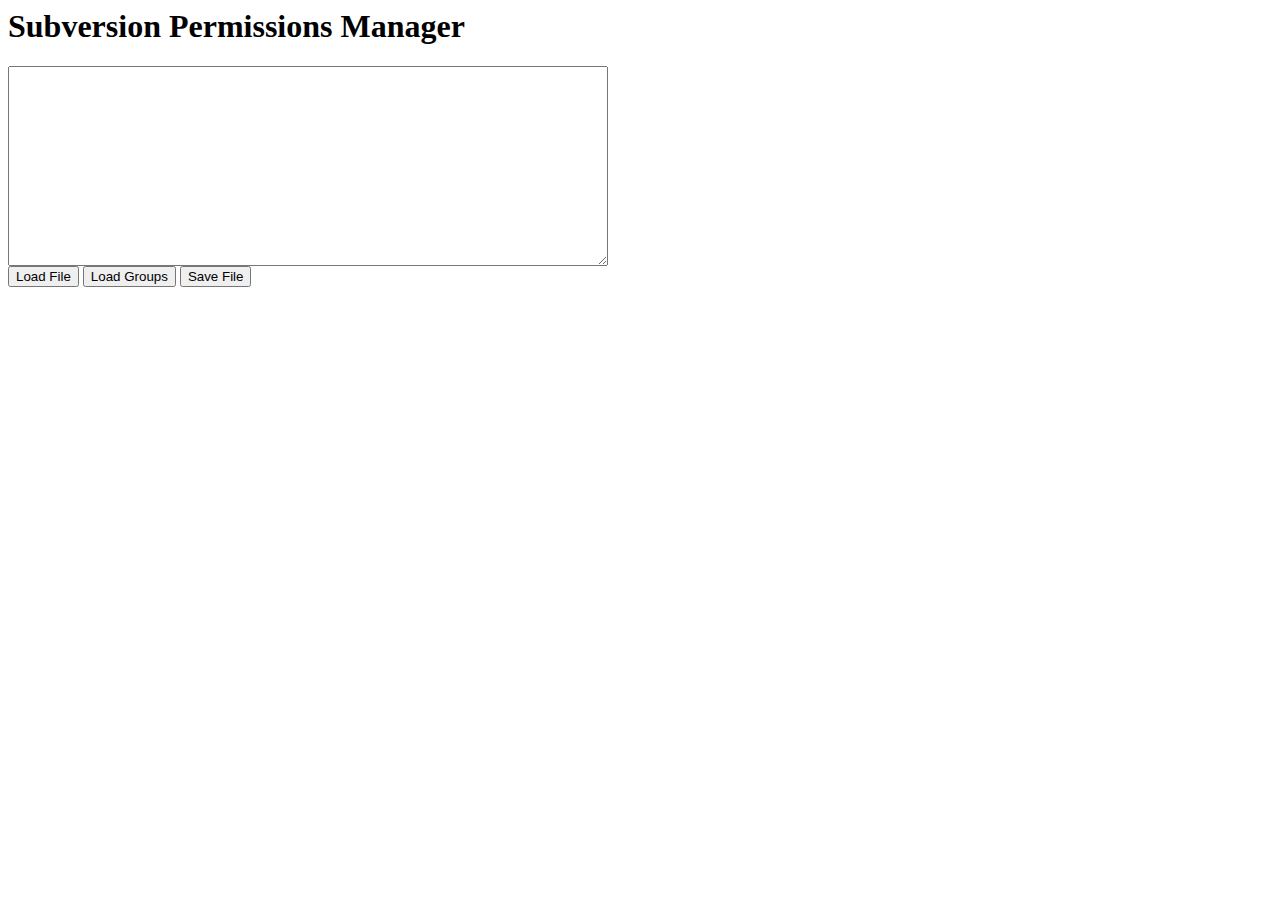
==== app/test.html @ 1d27ebe3 "Merge pull request #2 from Samunition/jwip" ====
<html>
  <head>
    <title>Subversion Permissions Manager</title>
  </head>
  <body>
    <!-- Title -->
    <h1>Subversion Permissions Manager</h1>

    <!-- Main content -->
    <textarea id="content" style="width:600;height:200;"></textarea>
    <br/>
    <button type="button" id="loadFile" onclick="loadFile()">Load File</button>
    <button type="button" id="loadFile" onclick="loadGroups()">Load Groups</button>
    <button type="button" id="saveFile" onclick="saveFile()">Save File</button>

    <!-- Script references -->
    <script src="https://code.jquery.com/jquery-3.1.1.js"></script>
    <script src="/scripts/spm.js"></script>
   </body>
</html>
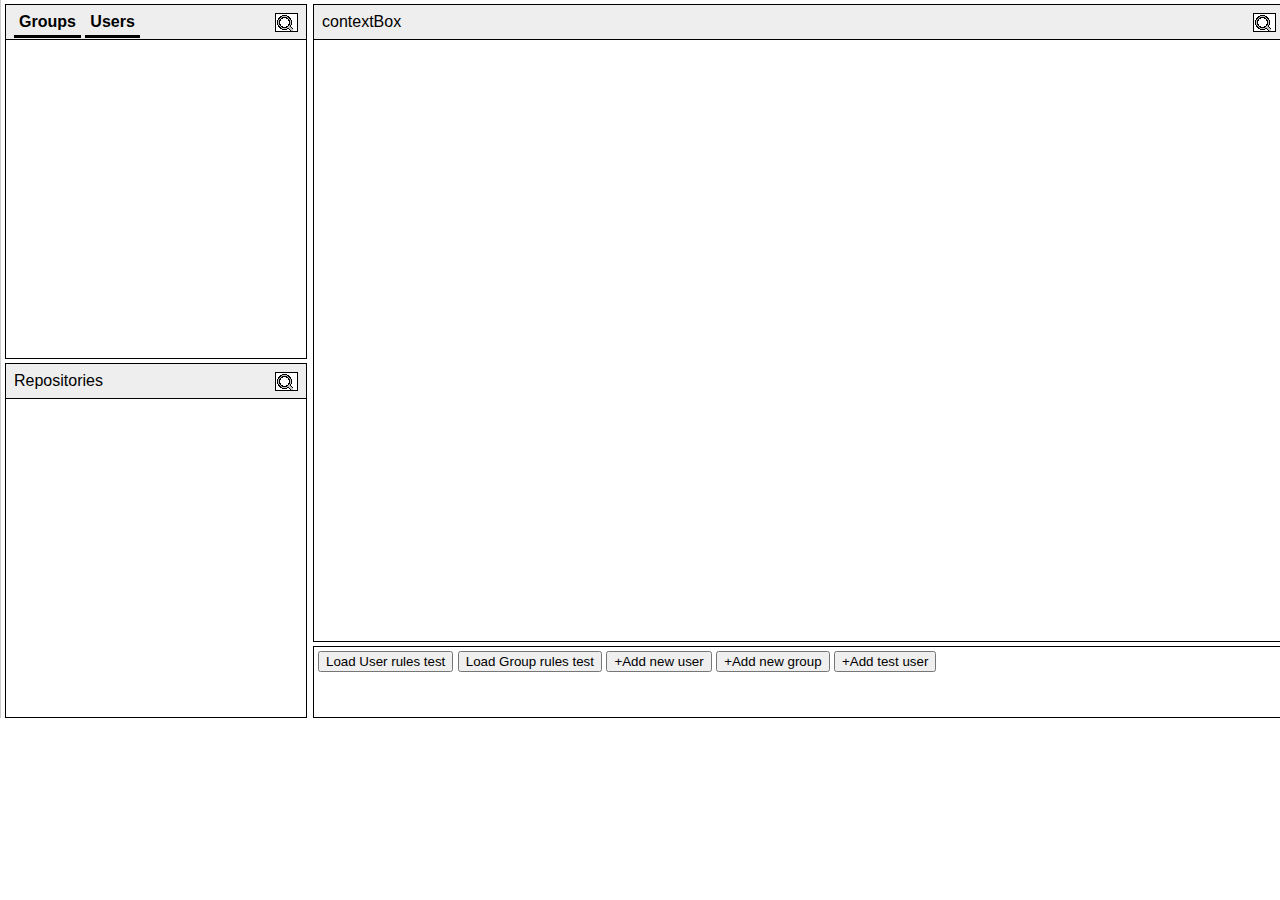
==== commit 7d58c9e9: "Test page setup" ====
--- a/app/test.html
+++ b/app/test.html
@@ -1,20 +1,71 @@
+<!DOCTYPE html>
 <html>
-  <head>
-    <title>Subversion Permissions Manager</title>
-  </head>
-  <body>
-    <!-- Title -->
-    <h1>Subversion Permissions Manager</h1>
-
-    <!-- Main content -->
-    <textarea id="content" style="width:600;height:200;"></textarea>
-    <br/>
-    <button type="button" id="loadFile" onclick="loadFile()">Load File</button>
-    <button type="button" id="loadFile" onclick="loadGroups()">Load Groups</button>
-    <button type="button" id="saveFile" onclick="saveFile()">Save File</button>
-
-    <!-- Script references -->
-    <script src="https://code.jquery.com/jquery-3.1.1.js"></script>
-    <script src="/scripts/spm.js"></script>
-   </body>
-</html>
+<head>
+	<meta charset="UTF-8"/>
+	<title>SVN Permissions Manager</title>
+	<link rel = "stylesheet" type = "text/css" href = "css\spm_css.css"/>
+	<!--<link rel = "stylesheet" type = "text/css" href = "css\spm_css_d.css"/>--> <!--alternative colours-->
+	<script type = "text/javascript" src = "https://code.jquery.com/jquery-3.1.1.js"></script>
+	<script type = "text/javascript" src = "scripts/spm.js"></script>
+</head>
+<body>
+<div class="wrapper">
+	<div id="modalbox">
+		<div id="modalHeader"><p>Input something</p></div><br/>
+		<form id="modalForm">
+			<input type="text" id="modalContent"/><br/><br/>
+			<button type="button" id="modalButton" onclick="okModal(); autofocus">OK</button>
+			<button type="button" onclick="closeModal();">Cancel</button>
+		</form>
+	</div>
+	<div id = "sideboxes">
+<!--Upper left-hand box-->
+		<div class = "smallbox">
+			<div class = "smallheader tabs" id = "boxTabs">
+				<a href = "#" onclick = "UMTabTo('Groups');" id = "groupsTab">Groups</a>
+				<a href = "#" onclick = "UMTabTo('Users');" id = "usersTab">Users</a>
+				<input type="text" name="searchbar" placeholder="Search" onclick="prepSearch('tabbox')" oninput="search()"></input>
+			</div>
+			<div class = "tabList" id = "userManagerUsers">
+				<p><ul id = "lUsers"></ul></p>
+			</div>
+			<div class = "tabList" id = "userManagerGroups">
+				<p><ul id = "lGroups"></ul></p>
+			</div>
+		</div>
+<!--Lower left-hand box-->
+		<div class = "smallbox" id = "lowerbox">
+			<div class = "smallheader">
+				<p>Repositories<input type="text" name="searchbar" placeholder="Search" onclick="prepSearch('lRepos')" oninput="search()"></input></p>
+			</div>
+			<div class = "tabList">
+				<p><ul id = "lRepos"></ul></p>
+			</div>
+		</div>
+	</div>
+	<div id="rightboxes">
+<!--Upper right-hand box-->
+		<div class = "bigbox">
+			<div class = "smallheader">
+				<p><span id = "contextHeader">contextBox</span><input type="text" name="searchbar" placeholder="Search" onclick="prepSearch('lContextBox')" oninput="search()"></input></p>
+			</div>
+			<div class="contextList">
+				<p><ul id = "lContextbox"></ul></p>
+			</div>
+		</div>
+<!--Lower right-hand box-->
+		<div id = "buttonsbox">
+			<form>
+        <!-- TEST BUTTONS GO HERE -->
+				<button type = "button" onclick="userRuleLoader('adam')">Load User rules test</button>
+				<button type = "button" onclick="groupRuleLoader('group1')">Load Group rules test</button>
+				<button type = "button" id="addAUser" onclick="getInput('Enter the name of the new user', 'user');">+Add new user</button>
+				<button type = "button" id="addAGroup" onclick="getInput('Enter the name of the new group', 'group');">+Add new group</button>
+				<button type = "button" onclick="addUser('The');">+Add test user</button>
+			</form>
+		</div>
+	</div>
+<!-- Clearfix -->
+	<div class="clear"></div>
+</div>
+</body>
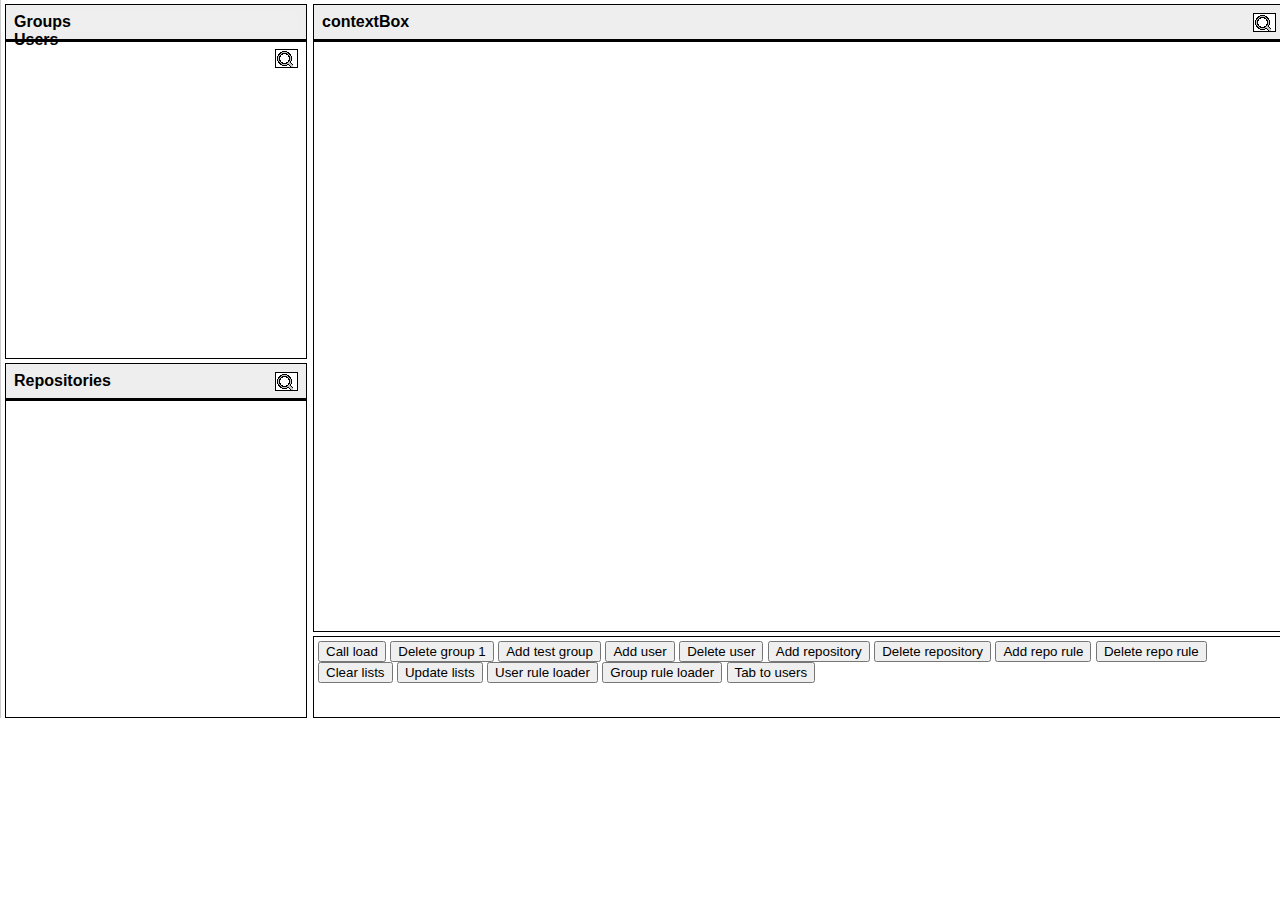
==== commit 9fe58f7b: "Folder Structure Celan" ====
--- a/app/test.html
+++ b/app/test.html
@@ -57,11 +57,21 @@
 		<div id = "buttonsbox">
 			<form>
         <!-- TEST BUTTONS GO HERE -->
-				<button type = "button" onclick="userRuleLoader('adam')">Load User rules test</button>
-				<button type = "button" onclick="groupRuleLoader('group1')">Load Group rules test</button>
-				<button type = "button" id="addAUser" onclick="getInput('Enter the name of the new user', 'user');">+Add new user</button>
-				<button type = "button" id="addAGroup" onclick="getInput('Enter the name of the new group', 'group');">+Add new group</button>
-				<button type = "button" onclick="addUser('The');">+Add test user</button>
+				<button type = "button" onclick = "startup()">Call load</button>
+				<button type = "button" onclick = "deleteGroup('group1')">Delete group 1</button>
+				<button type = "button" onclick = "addGroup('testGroup', ['testUser1', 'testUser2'])">Add test group</button>
+				<button type = "button" onclick = "addUser('testUser')">Add user</button>
+				<button type = "button" onclick = "deleteUser('testUser')">Delete user</button>
+				<button type = "button" onclick = "addRepo('/rob/test')">Add repository</button>
+				<button type = "button" onclick = "deleteRepo('/rob/test')">Delete repository</button>
+				<button type = "button" onclick = "addRepoRule('/anotherone', 'group1', 'r')">Add repo rule</button>
+				<button type = "button" onclick = "deleteRepoRule('/anotherone', 'group1')">Delete repo rule</button>
+				<button type = "button" onclick = "clearLists()">Clear lists</button>
+				<button type = "button" onclick = "updateLists()">Update lists</button>
+				<button type = "button" onclick = "userRuleLoader('rob')">User rule loader</button>
+				<button type = "button" onclick = "groupRuleLoader('group2')">Group rule loader</button>
+				<button type = "button" onclick = "UMTabTo('Users')">Tab to users</button>
+				
 			</form>
 		</div>
 	</div>
